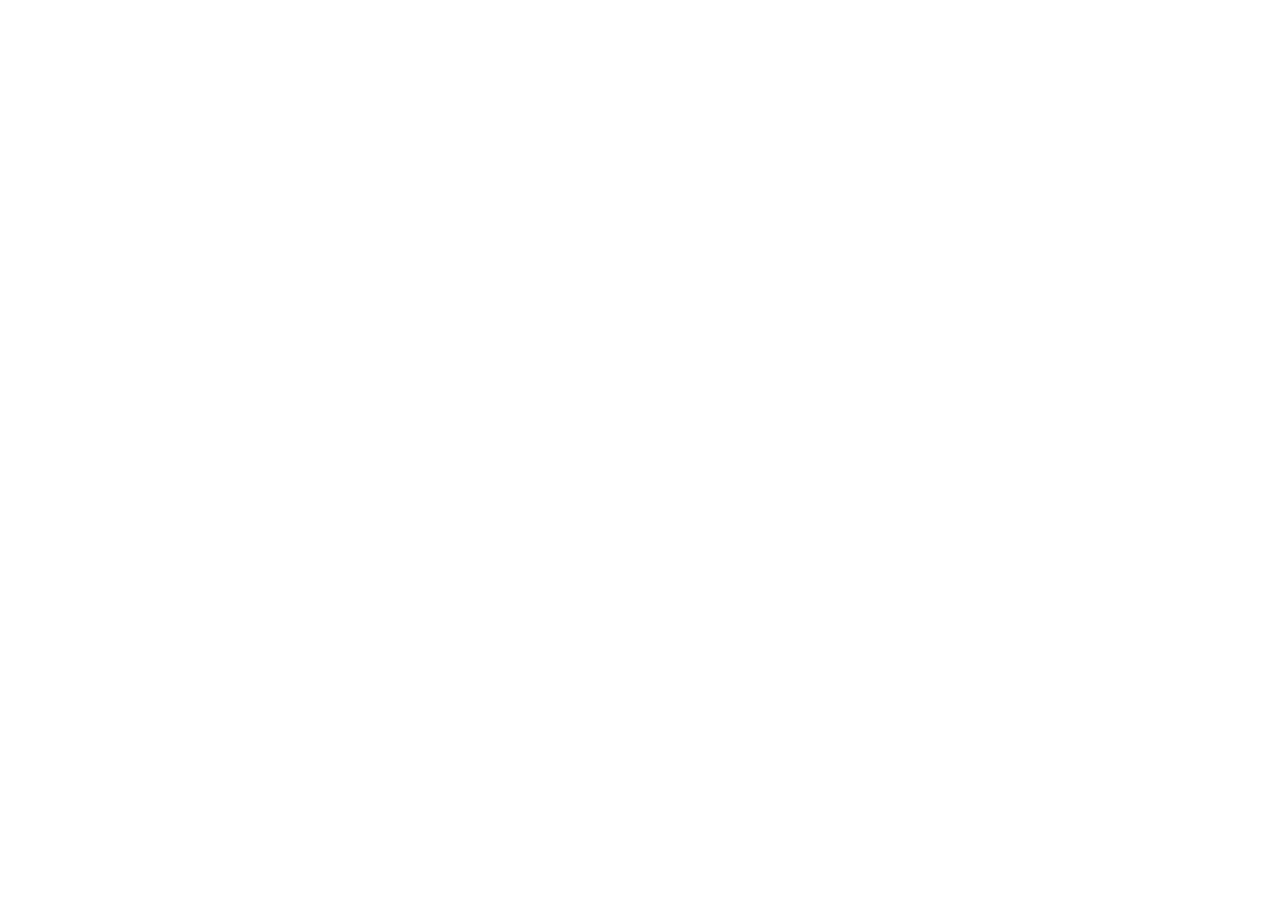
==== ex1-manipulacao-dom/index.html @ 9413c8fe "Criação do Arquivos" ====
<!DOCTYPE html>
<html lang="pt-br">
<head>
  <meta charset="UTF-8">
  <meta name="viewport" content="width=device-width, initial-scale=1.0">
  <title>Exercício 1: Manipulação do DOM</title>
</head>
<body>
  <!-- Botão que será usado para interagir com o JavaScript -->

  <!-- 1ª Digitação (Aqui) -->

  <!-- Parágrafo que será modificado pelo JavaScript -->

  <!-- 2ª Digitação (Aqui) -->

  <!-- Inclui o arquivo JavaScript -->
  <script src="script.js"></script>
</body>
</html>
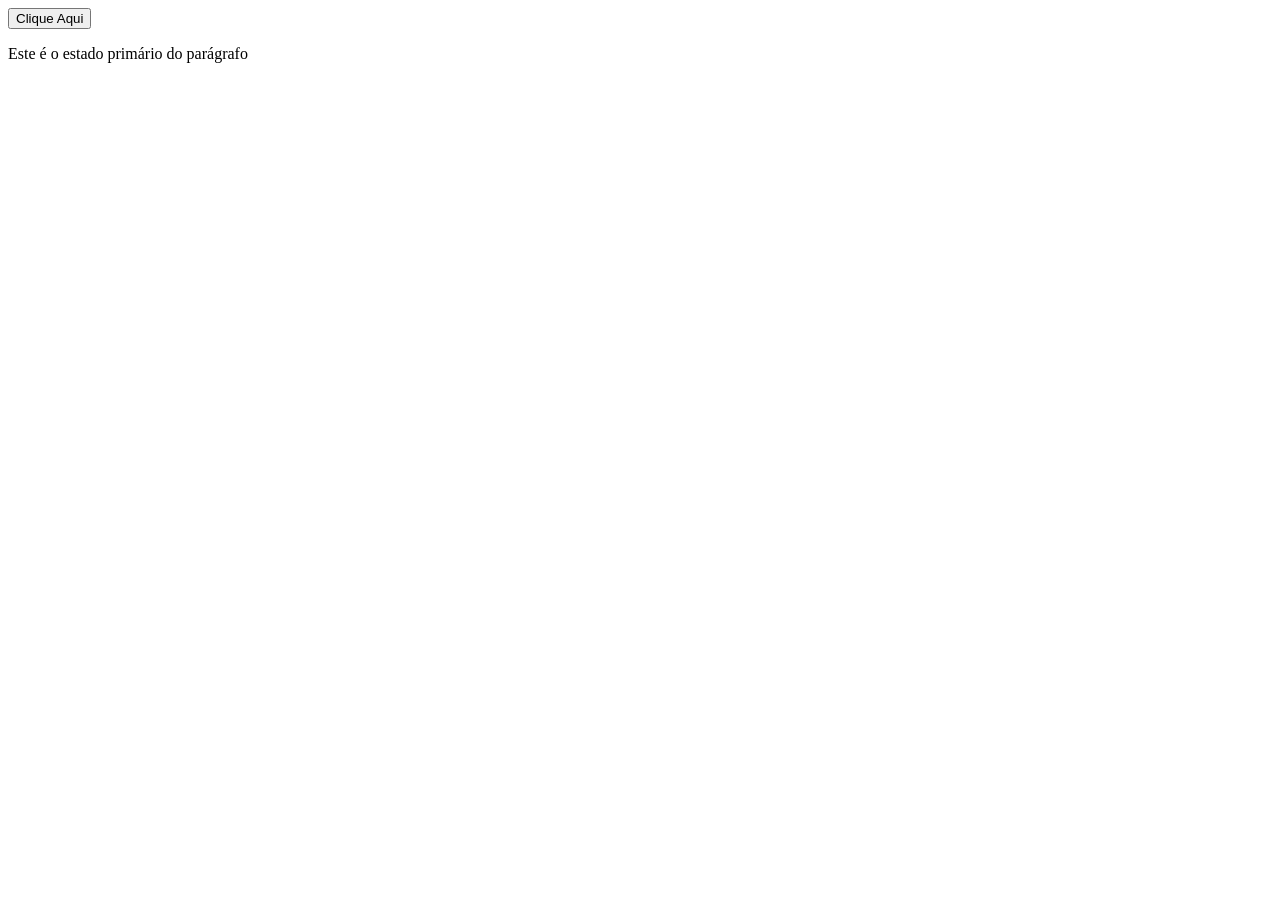
==== commit 1cad533f: "Alteração 1" ====
--- a/ex1-manipulacao-dom/index.html
+++ b/ex1-manipulacao-dom/index.html
@@ -8,13 +8,15 @@
 <body>
   <!-- Botão que será usado para interagir com o JavaScript -->
 
-  <!-- 1ª Digitação (Aqui) -->
+<button id="botao">Clique Aqui</button>
 
   <!-- Parágrafo que será modificado pelo JavaScript -->
 
-  <!-- 2ª Digitação (Aqui) -->
+<p id="paragrafo">Este é o estado primário do parágrafo</p>
 
   <!-- Inclui o arquivo JavaScript -->
-  <script src="script.js"></script>
+  <script src="script.js">
+
+  </script>
 </body>
 </html>
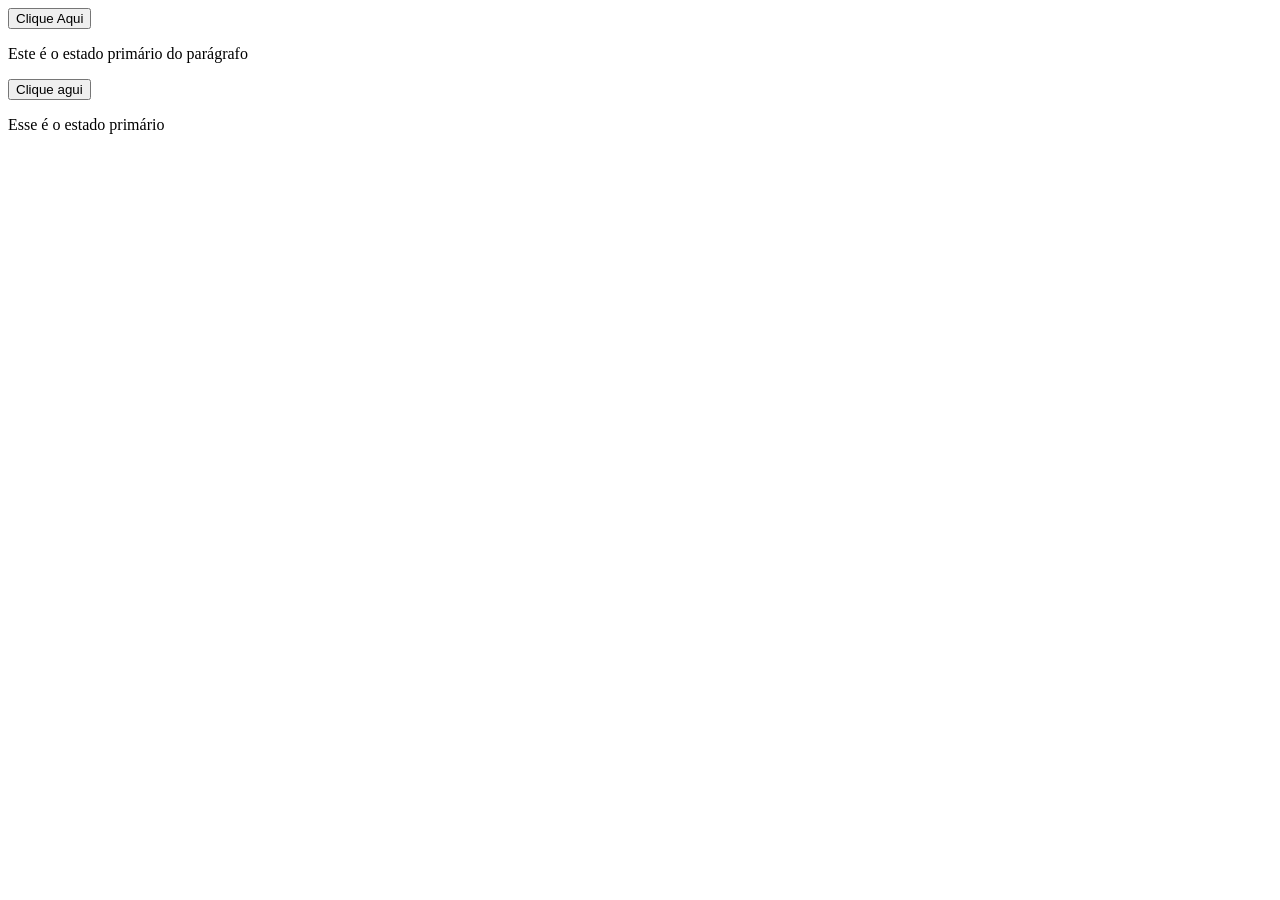
==== commit 2061f493: "Exercícios" ====
--- a/ex1-manipulacao-dom/index.html
+++ b/ex1-manipulacao-dom/index.html
@@ -1,22 +1,27 @@
 <!DOCTYPE html>
 <html lang="pt-br">
+
 <head>
   <meta charset="UTF-8">
   <meta name="viewport" content="width=device-width, initial-scale=1.0">
   <title>Exercício 1: Manipulação do DOM</title>
 </head>
+
 <body>
   <!-- Botão que será usado para interagir com o JavaScript -->
 
-<button id="botao">Clique Aqui</button>
+  <button id="botao">Clique Aqui</button>
 
   <!-- Parágrafo que será modificado pelo JavaScript -->
 
-<p id="paragrafo">Este é o estado primário do parágrafo</p>
+  <p id="paragrafo">Este é o estado primário do parágrafo</p>
 
+
+  <!-- REPETIÇÕES -->
+  <button id="botaozao">Clique agui</button>
+  <p id="textaozao">Esse é o estado primário</p>
   <!-- Inclui o arquivo JavaScript -->
-  <script src="script.js">
+  <script src="script.js"></script>
+</body>
 
-  </script>
-</body>
 </html>
